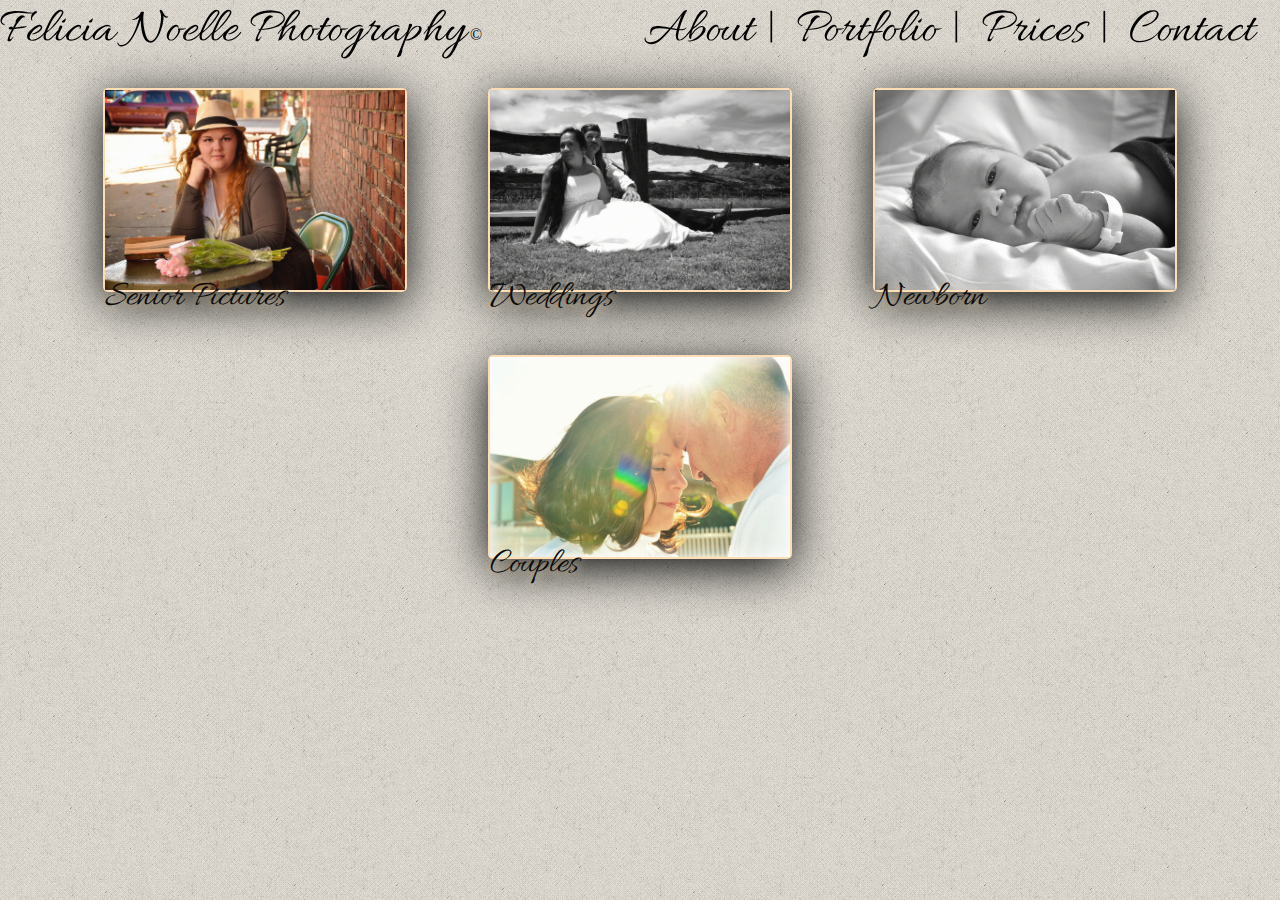
==== portfolio/index.html @ 8f52121e "clean file paths" ====
<html> 
<head>
<link rel="stylesheet" href="/css/style.css" />
<link href='http://fonts.googleapis.com/css?family=Allura|Pinyon+Script' rel='stylesheet' type='text/css'>
</head>
<body>
	<div class="container">
		<header>
			<span class="signiture">Felicia Noelle Photography</span>&nbsp;&copy;
			<nav id="top-nav">
				<a class="tns" href="/">About |</a>
				<a class="tns" href="/portfolio">Portfolio |</a>
				<a class="tns" href="#">Prices |</a>
				<a class="tns" href="/contact/">Contact</a>		
			</nav>
		</header>
		<div class="main">
			<div class="thumbnail-wrap">
				<div class="portfolio-thumbnail">
				<a href="senior-pics/"/><img src="/images/Senior.jpg"></a>
				<span>Senior Pictures</span>
				</div>
				<div class="portfolio-thumbnail">
				<img src="/images/wedding.jpg">
				<span>Weddings</span>
				</div>
				<div class="portfolio-thumbnail">
				<img src="/images/huntersharlow.jpg">
				<span>Newborn</span>
				</div>
				<div class="portfolio-thumbnail">
				<img src="/images/couples.jpg">
				<span>Couples</span>
				</div>										
			</div>
		</div>
		<footer></footer>
	</div>
</body>
</html>
---- css/style.css ----
body {
margin: 0;
}

.container {
background-image: url("/images/bedge_grunge.png");
height: 100%;
width: 100%;



}

	.signiture {
	font-family: 'Allura', cursive;
	font-size: 50px;
	display: inline;
	}

	#top-nav {
	float: right;
	margin-right: 2%;
	display: inline-block;
	}

	.tns{	
	font-family: 'Allura', cursive;
	font-size: 50px;	
	text-decoration: none;
	color: black;
	height: 30px;
	width:40px;
	margin-right: 15px;
	}


	
	.tns:nth-child(4) {
	border: none;
	margin: 0;
	}

	.main {
	margin-left: auto;
	margin-right: auto;
	}

	.thumbnail-wrap {
	margin-left: auto;
	margin-right: auto;
	display: block;
	text-align: center;
	}

		.portfolio-thumbnail {
		background-color: #ffdeb5;
		padding: 2px;
		height: 200px;
		width: 300px;
		border: 1px;
		display: inline-block;
		opacity: 0.95;
		margin: 25px 3% 3%; 3%;
		vertical-align: top;
		text-align: left;
		-moz-box-shadow: 0px 10px 47px #000000;
		-webkit-box-shadow: 0px 10px 47px #000000;
		box-shadow: 0px 10px 47px #000000;
		border-radius: 5px;
		-moz-border-radius: 5px;
		}
		.portfolio-thumbnail img {
		height: 100%;
		width: 100%;
		}
		
		.portfolio-thumbnail:hover {
		opacity: 1;
    	-moz-box-shadow: 0px 10px 54px #000000;
    	-webkit-box-shadow: 0px 10px 54px #000000;
		box-shadow: 0px 10px 54px #000000;
		}
		
		.portfolio-thumbnail span {
		font-size: 36px;
		font-family: 'Allura', cursive;
		position: relative;
		display: inline-block;
		margin-top: -15px;
	    text-shadow:0px 2px 11px #ffe3ba;
		}
		
	.webform {
	height: 800px;
	width: 400px;
	background-color: #ffdeb5;
	display: block;
	border: 1px solid black; 
	}

	.webform span {
	display: inline-block;
	}
		
		textarea {
		resize: none;
		height: 25px;
		width: 300px;
		vertical-align: middle;
		}
		
	footer {
	vertical-align: bottom;
	}
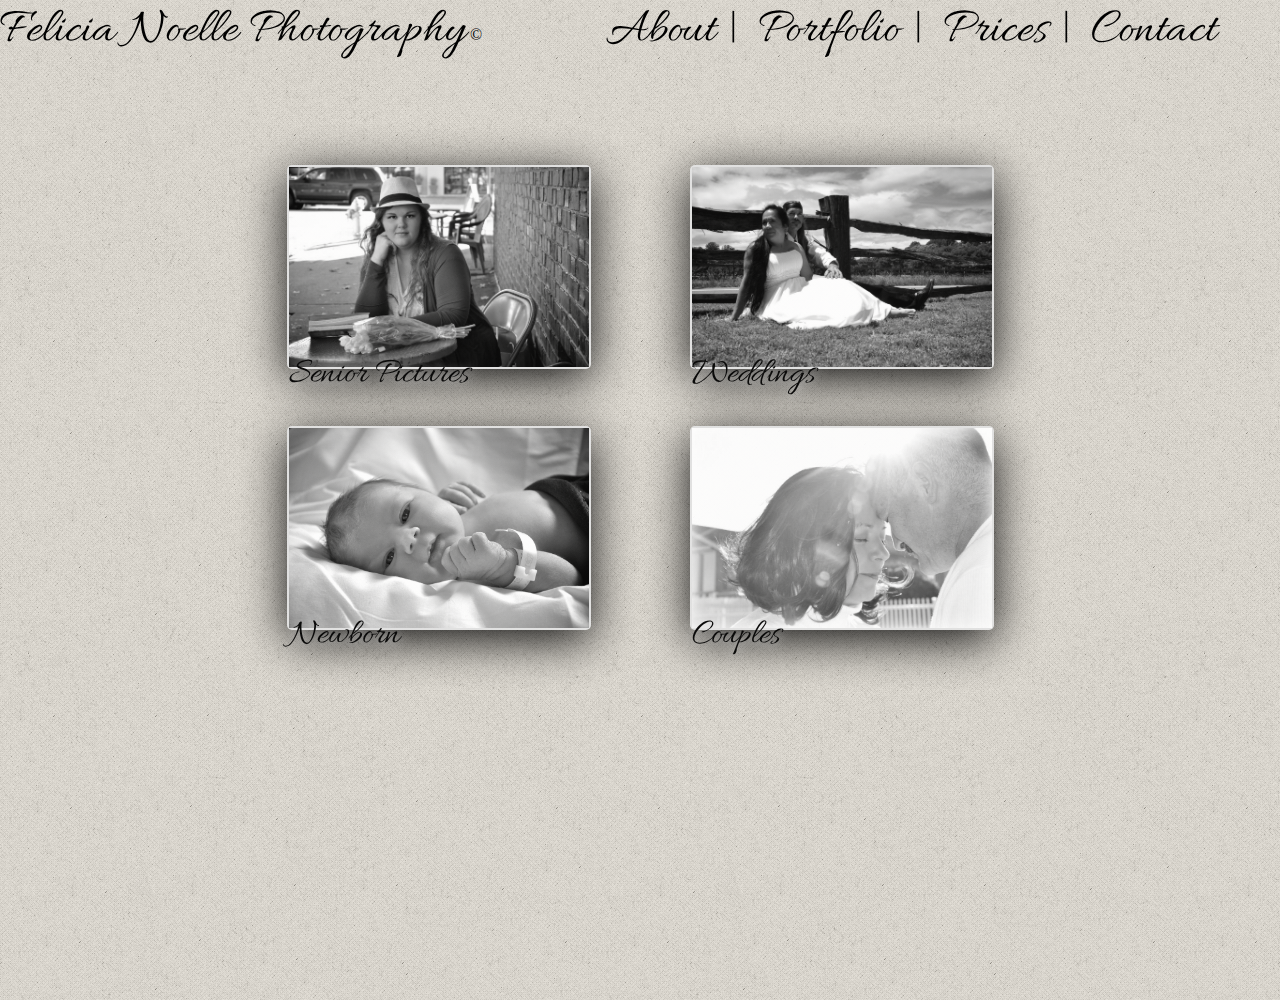
==== commit a42b2bc7: "anythingSlider" ====
--- a/portfolio/index.html
+++ b/portfolio/index.html
@@ -2,6 +2,10 @@
 <head>
 <link rel="stylesheet" href="/css/style.css" />
 <link href='http://fonts.googleapis.com/css?family=Allura|Pinyon+Script' rel='stylesheet' type='text/css'>
+	<script src="http://ajax.googleapis.com/ajax/libs/jquery/1.7/jquery.min.js"></script>
+	<script>window.jQuery || document.write('<script src="js/jquery.min.js"><\/script>')</script>
+		<link rel="stylesheet" href="css/theme-metallic.css">
+
 </head>
 <body>
 	<div class="container">
@@ -17,7 +21,7 @@
 		<div class="main">
 			<div class="thumbnail-wrap">
 				<div class="portfolio-thumbnail">
-				<a href="senior-pics/"/><img src="/images/Senior.jpg"></a>
+				<a href="senior-pics/"/><img src="/images/Senior.jpg" class="senior-pics"></a>
 				<span>Senior Pictures</span>
 				</div>
 				<div class="portfolio-thumbnail">
--- a/css/style.css
+++ b/css/style.css
@@ -7,12 +7,15 @@
 
 .container {
 background-image: url("/images/bedge_grunge.png");
-height: 100%;
+height: auto;
+min-height: 1000px;
 width: 100%;
 
-
-
 }
+
+	header {
+	height: auto;
+	}
 
 	.signiture {
 	font-family: 'Allura', cursive;
@@ -22,7 +25,7 @@
 
 	#top-nav {
 	float: right;
-	margin-right: 2%;
+	margin-right: 5%;
 	display: inline-block;
 	}
 
@@ -46,6 +49,11 @@
 	.main {
 	margin-left: auto;
 	margin-right: auto;
+	margin-top: 2%;
+	max-height: 100%;
+	height: 550px;
+	max-width: 100%;
+	width: 950px; 
 	}
 
 	.thumbnail-wrap {
@@ -53,6 +61,7 @@
 	margin-right: auto;
 	display: block;
 	text-align: center;
+	padding-top: 5%;
 	}
 
 		.portfolio-thumbnail {
@@ -63,7 +72,7 @@
 		border: 1px;
 		display: inline-block;
 		opacity: 0.95;
-		margin: 25px 3% 3%; 3%;
+		margin: 3% 5% 3%; 5%;
 		vertical-align: top;
 		text-align: left;
 		-moz-box-shadow: 0px 10px 47px #000000;
@@ -71,19 +80,76 @@
 		box-shadow: 0px 10px 47px #000000;
 		border-radius: 5px;
 		-moz-border-radius: 5px;
+		-webkit-filter: grayscale(100%);
+		-webkit-animation: colortoblack;
+		-webkit-animation-duration: .5s;
+		-webkit-animation-timing-function: ease-in;
+		-webkit-filter: grayscale(100%);
 		}
 		.portfolio-thumbnail img {
 		height: 100%;
 		width: 100%;
 		}
+
+						@-webkit-keyframes colortoblack {
+
+					from {
+
+						-webkit-filter: grayscale(0%);
+					}
+					to {
+
+						-webkit-filter: grayscale(100%);
+
+					}
+
+				}
 		
 		.portfolio-thumbnail:hover {
 		opacity: 1;
     	-moz-box-shadow: 0px 10px 54px #000000;
     	-webkit-box-shadow: 0px 10px 54px #000000;
 		box-shadow: 0px 10px 54px #000000;
-		}
-		
+		-webkit-animation: blacktocolor;
+		-webkit-animation-duration: .5s;
+		-webkit-animation-timing-function: ease-in;
+		-webkit-filter: grayscale(0%);
+		}
+		
+				@-webkit-keyframes blacktocolor {
+
+					from {
+
+						-webkit-filter: grayscale(100%);
+					}
+					to {
+
+						-webkit-filter: grayscale(0%);
+
+					}
+
+				}
+
+		.portfolio-thumbnail:hover> span {
+
+			-webkit-animation: marginslide;
+			-webkit-animation-duration: .5s;
+			-webkit-animation-timing-function: ease-out;
+			margin-top: -250px;
+		}
+
+			@-webkit-keyframes marginslide {
+
+				from {
+					margin-top: -15px;
+				}
+
+				to {
+					margin-top: -250px;
+
+				}
+			}
+
 		.portfolio-thumbnail span {
 		font-size: 36px;
 		font-family: 'Allura', cursive;
@@ -91,7 +157,25 @@
 		display: inline-block;
 		margin-top: -15px;
 	    text-shadow:0px 2px 11px #ffe3ba;
-		}
+	    -webkit-animation: marginslidedown;
+		-webkit-animation-duration: .5s;
+		-webkit-animation-timing-function: ease-out;
+		margin-top: -15px;
+		}
+
+			@-webkit-keyframes marginslidedown {
+
+				from {
+					margin-top: -250px;
+				}
+
+				to {
+					margin-top: -15px;
+
+				}
+			}		
+
+
 		
 	.webform {
 	height: 800px;
@@ -113,5 +197,6 @@
 		}
 		
 	footer {
-	vertical-align: bottom;
+	bottom: 1px;
+	position: absolute;
 	}